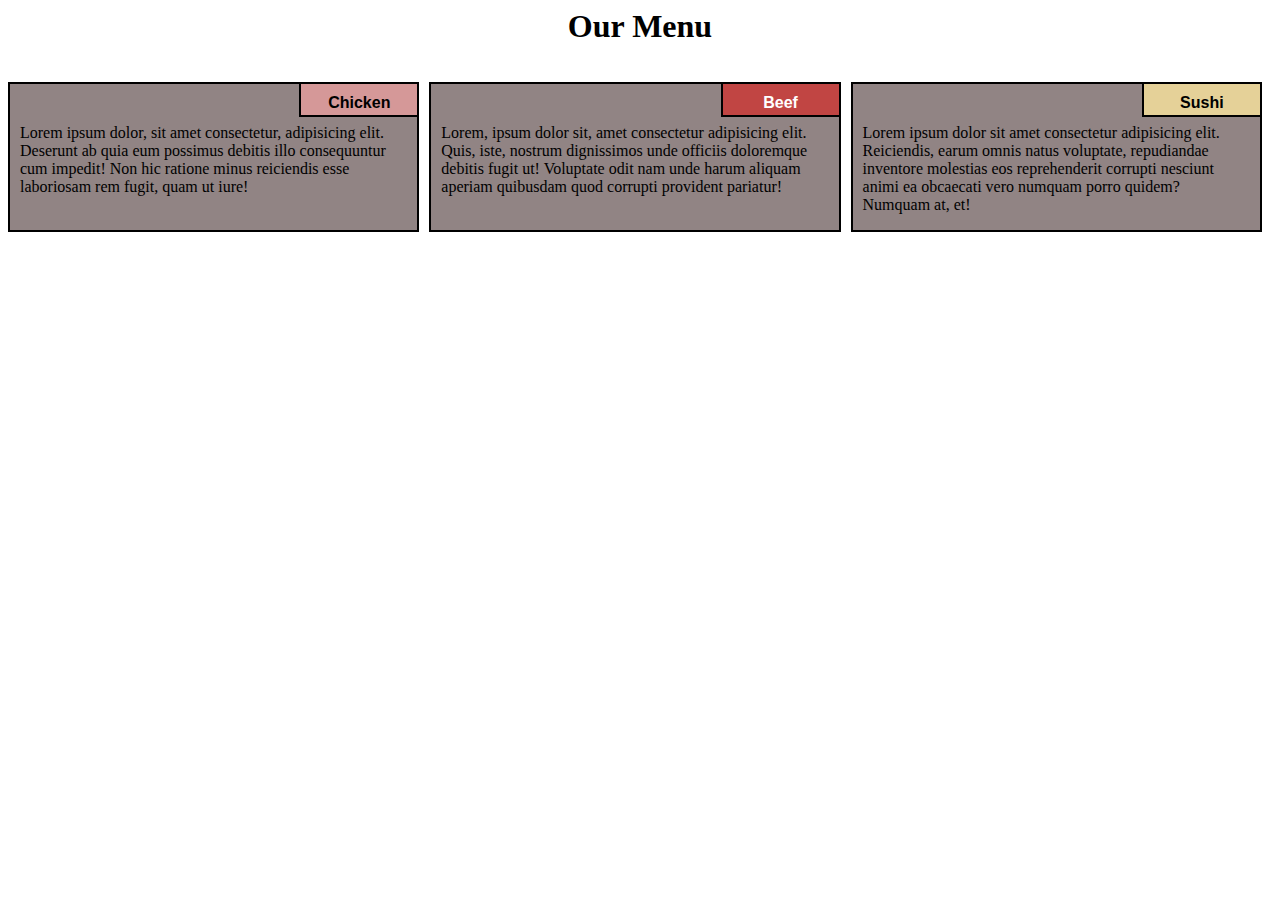
==== index1.html @ ab504c2f "modified" ====
<html lang="en">
<head>
	<meta charset="UTF-8">
	<meta name="viewport" content="width=device-width, initial-scale=1.0">
	 <link rel="stylesheet" href="css/style1.css">
	<title>Coursera Module 2 Layout</title>



</head>
<body>
	<div class="row">
	<h1>Our Menu</h1>
  <div class="col-lg-4 col-md-6 col-sm-12" id="container">
    <p>Lorem ipsum dolor, sit amet consectetur, adipisicing elit. Deserunt ab quia eum possimus debitis illo consequuntur cum impedit! Non hic ratione minus reiciendis esse laboriosam rem fugit, quam ut iure!</p>
  	<p id="p1">Chicken</p>

  	</div>

  

  <div class="col-lg-4 col-md-6 col-sm-12" id="container"><p>Lorem, ipsum dolor sit, amet consectetur adipisicing elit. Quis, iste, nostrum dignissimos unde officiis doloremque debitis fugit ut! Voluptate odit nam unde harum aliquam aperiam quibusdam quod corrupti provident pariatur!</p>

  	<p id="p2">Beef</p>

  </div>

  <div class="col-lg-4 col-md-12 col-sm-12" id="container"><p>Lorem ipsum dolor sit amet consectetur adipisicing elit. Reiciendis, earum omnis natus voluptate, repudiandae inventore molestias eos reprehenderit corrupti nesciunt animi ea obcaecati vero numquam porro quidem? Numquam at, et!</p>

  	<p  id="p3">Sushi</p>

  </div>

	</div>	

</body>
</html>
---- css/style1.css ----
*{
  box-sizing: border-box;
}

h1{
  text-align: center;
}

p {
  background-color: #918484;
  border: 2px solid black;
  height: 150px;
  margin-right: 10px;
  padding: 40px 10px 5px 10px;
  overflow: hidden;
}


#container {
  position: relative;
  
}

#p1 {
  background-color: #D59898;
  position: absolute;
  top: 0;
  right: 0;
  font-weight: bold;
  height: 35px;
  width: 120px;
  padding: 10px;
  text-align: center;
  font-family: Arial, Helvetica, sans-serif;

}
#p2 {
  background-color:#C14543 ;
  color: white;
  position: absolute;
  top: 0;
  right: 0;
  font-weight: bold;
  height: 35px;
  width: 120px;
  padding: 10px;
  text-align: center;
  font-family: Arial, Helvetica, sans-serif;

}
#p3 {
 background-color: #E5D198;
  position: absolute;
  top: 0;
  right: 0;
  font-weight: bold;
  height: 35px;
  width: 120px;
  padding: 10px;
  text-align: center;
  font-family: Arial, Helvetica, sans-serif;

}


.row {
  width: 100%;

}


/********** Large devices only **********/
@media (min-width: 992px) {
  .col-lg-1, .col-lg-2, .col-lg-3, .col-lg-4, .col-lg-5, .col-lg-6, .col-lg-7, .col-lg-8, .col-lg-9, .col-lg-10, .col-lg-11, .col-lg-12 {
    float: left;
  }
  .col-lg-1 {
    width: 8.33%;
  }
  .col-lg-2 {
    width: 16.66%;
  }
  .col-lg-3 {
    width: 25%;
  }
  .col-lg-4 {
    width: 33.33%;
  
  }
  .col-lg-5 {
    width: 41.66%;
  }
  .col-lg-6 {
    width: 50%;
  }
  .col-lg-7 {
    width: 58.33%;
  }
  .col-lg-8 {
    width: 66.66%;
  }
  .col-lg-9 {
    width: 74.99%;
  }
  .col-lg-10 {
    width: 83.33%;
  }
  .col-lg-11 {
    width: 91.66%;
  }
  .col-lg-12 {
    width: 100%;
  }

  
}

/********** Medium devices only **********/
@media (min-width: 768px) and (max-width: 991px) {
  .col-md-1, .col-md-2, .col-md-3, .col-md-4, .col-md-5, .col-md-6, .col-md-7, .col-md-8, .col-md-9, .col-md-10, .col-md-11, .col-md-12 {
    float: left;
   
  }
  .col-md-1 {
    width: 8.33%;
  }
  .col-md-2 {
    width: 16.66%;
  }
  .col-md-3 {
    width: 25%;
  }
  .col-md-4 {
    width: 33.33%;
  }
  .col-md-5 {
    width: 41.66%;
  }
  .col-md-6 {
    width: 50%;
  }
  .col-md-7 {
    width: 58.33%;
  }
  .col-md-8 {
    width: 66.66%;
  }
  .col-md-9 {
    width: 74.99%;
  }
  .col-md-10 {
    width: 83.33%;
  }
  .col-md-11 {
    width: 91.66%;
  }
  .col-md-12 {
    width: 100%;
  }
}

/********** Mobile only **********/
@media (max-width: 767px) {
  .col-sm-1, .col-sm-2, .col-sm-3, .col-sm-4, .col-sm-5, .col-sm-6, .col-sm-7, .col-sm-8, .col-sm-9, .col-sm-10, .col-sm-11, .col-sm-12 {
    float: left;
  }
  .col-sm-1 {
    width: 8.33%;
  }
  .col-sm-2 {
    width: 16.66%;
  }
  .col-sm-3 {
    width: 25%;
  }
  .col-sm-4 {
    width: 33.33%;
  
  }
  .col-sm-5 {
    width: 41.66%;
  }
  .col-sm-6 {
    width: 50%;
  }
  .col-sm-7 {
    width: 58.33%;
  }
  .col-sm-8 {
    width: 66.66%;
  }
  .col-sm-9 {
    width: 74.99%;
  }
  .col-sm-10 {
    width: 83.33%;
  }
  .col-sm-11 {
    width: 91.66%;
  }
  .col-sm-12 {
    width: 100%;
  }

  
}
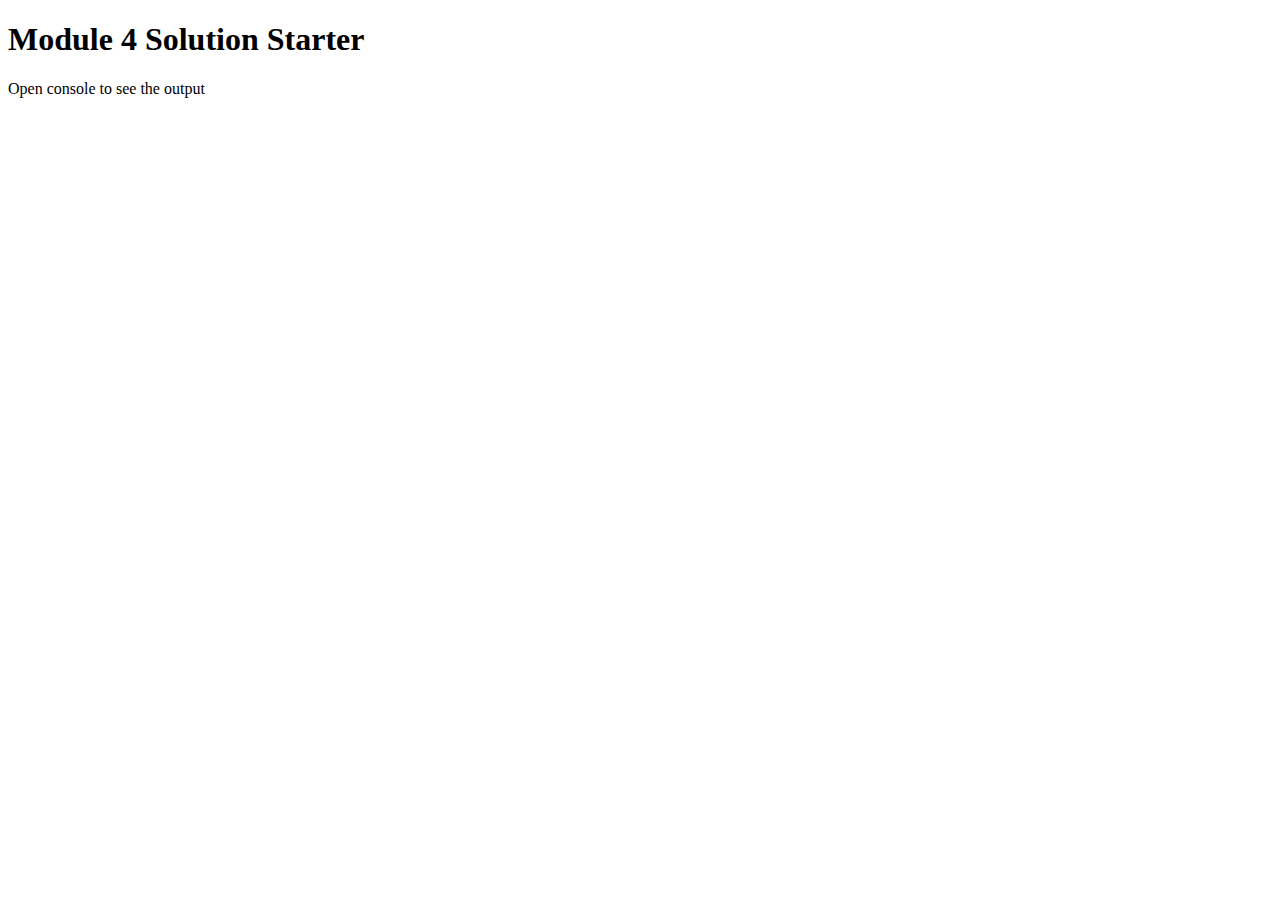
==== commit 223e940e: "updated_mod_4_sol" ====
--- a/index1.html
+++ b/index1.html
@@ -1,38 +1,14 @@
-
-<html lang="en">
+<!DOCTYPE html>
+<html>
 <head>
-	<meta charset="UTF-8">
-	<meta name="viewport" content="width=device-width, initial-scale=1.0">
-	 <link rel="stylesheet" href="css/style1.css">
-	<title>Coursera Module 2 Layout</title>
-
-
-
+  <meta charset="utf-8">
+  <title>Module 4 Solution Starter</title>
+  <script src="SpeakHello.js"></script>
+  <script src="SpeakGoodBye.js"></script>
+  <script src="script1.js"></script>
 </head>
 <body>
-	<div class="row">
-	<h1>Our Menu</h1>
-  <div class="col-lg-4 col-md-6 col-sm-12" id="container">
-    <p>Lorem ipsum dolor, sit amet consectetur, adipisicing elit. Deserunt ab quia eum possimus debitis illo consequuntur cum impedit! Non hic ratione minus reiciendis esse laboriosam rem fugit, quam ut iure!</p>
-  	<p id="p1">Chicken</p>
-
-  	</div>
-
-  
-
-  <div class="col-lg-4 col-md-6 col-sm-12" id="container"><p>Lorem, ipsum dolor sit, amet consectetur adipisicing elit. Quis, iste, nostrum dignissimos unde officiis doloremque debitis fugit ut! Voluptate odit nam unde harum aliquam aperiam quibusdam quod corrupti provident pariatur!</p>
-
-  	<p id="p2">Beef</p>
-
-  </div>
-
-  <div class="col-lg-4 col-md-12 col-sm-12" id="container"><p>Lorem ipsum dolor sit amet consectetur adipisicing elit. Reiciendis, earum omnis natus voluptate, repudiandae inventore molestias eos reprehenderit corrupti nesciunt animi ea obcaecati vero numquam porro quidem? Numquam at, et!</p>
-
-  	<p  id="p3">Sushi</p>
-
-  </div>
-
-	</div>	
-
+  <h1>Module 4 Solution Starter</h1>
+  <p>Open console to see the output</p>
 </body>
 </html>